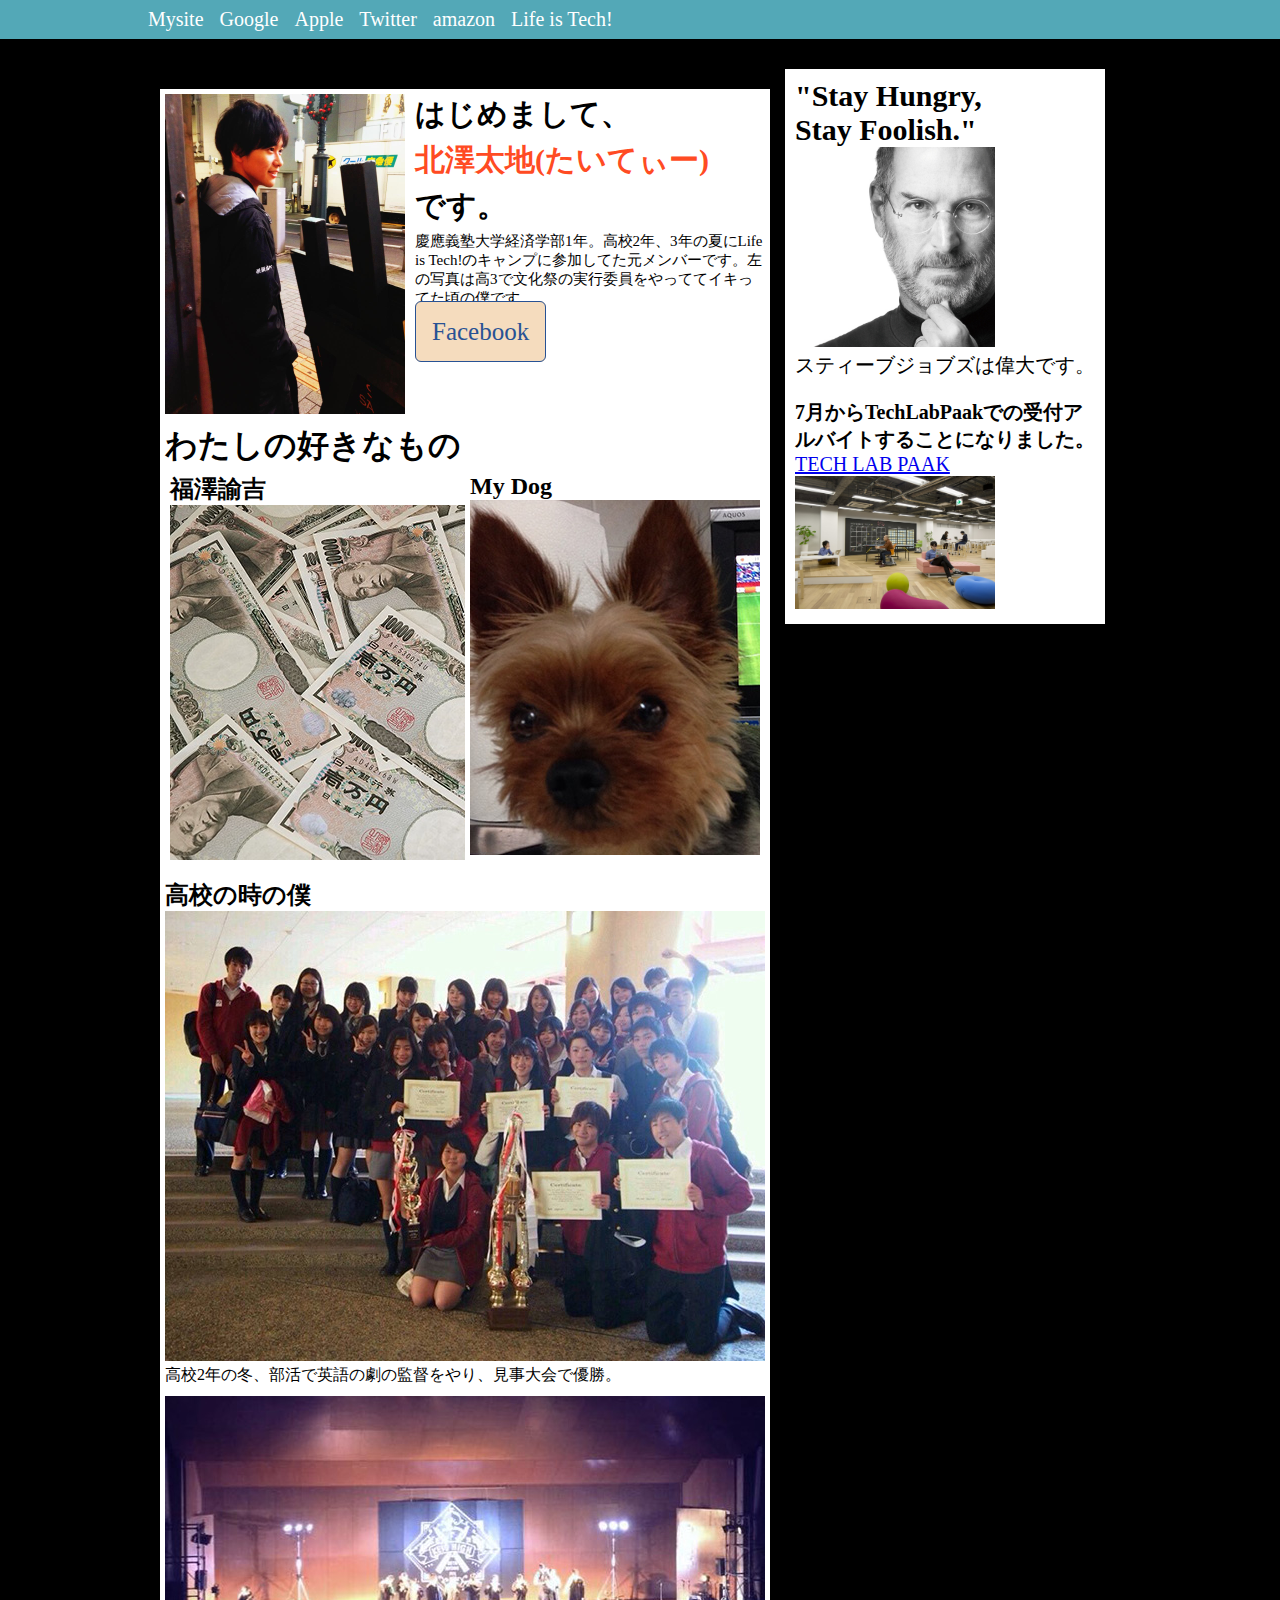
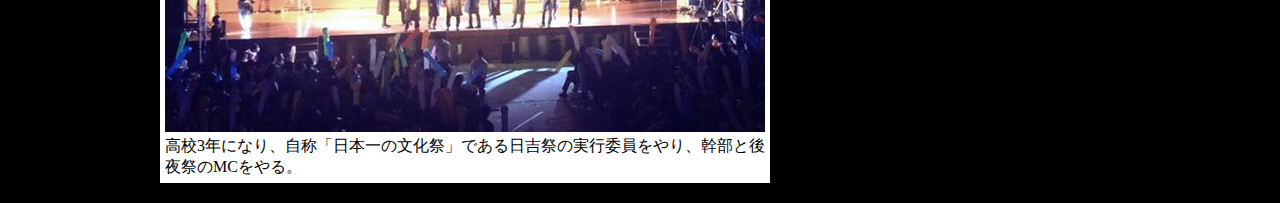
==== MySite/index.html @ 81c01c7f "MySite" ====
<!DOCTYPE html>
<html lang="ja">
<head>
    <meta charset="UTF-8">
    <title>Self Introduction</title>
    <link rel="stylesheet" href="style.css">
</head>
<body>
 <nav>
     <ul class="container">
         <li><a href="index.html">Mysite</a></li>
         <li><a href="http://google.co.jp">Google</a></li>
         <li><a href="https://www.apple.com/jp/">Apple</a></li>
         <li><a href="https://twitter.com/">Twitter</a></li>
         <li><a href="http://www.amazon.co.jp/">amazon</a></li>
         <li><a href="https://life-is-tech.com/">Life is Tech!</a></li>
         
     </ul>
 </nav>
  <div class="container">
   <div class="main"> <div class="col-6" id="key-block">
      <img src="10708658_697902866973032_6882102316490280059_o.jpg" alt="" width="240">
     <h1>はじめまして、</h1>
     <h2>北澤太地(たいてぃー)</h2>
     <h3>です。</h3>
     <p>慶應義塾大学経済学部1年。高校2年、3年の夏にLife is Tech!のキャンプに参加してた元メンバーです。左の写真は高3で文化祭の実行委員をやっててイキってた頃の僕です。</p>
   <a href="https://www.facebook.com/taichi.kitazawa1" target="_blank">Facebook</a>
   </div>
   <div class="col-6">
       <h1>わたしの好きなもの</h1>
       <div class="col-3">
           <h2>福澤諭吉</h2>
           <img src="E4B880E4B887E58686.bmp" alt="">
       </div>
       <div class="col-3">
           <h2>My Dog</h2>
           <img src="IMG_2392.JPG" alt="">
       </div>
       </div>
       <div class="col-2">
       <h2>高校の時の僕</h2>
       <img src="10151841_588880744541679_1737971523_n.jpg" alt="">
       <p>高校2年の冬、部活で英語の劇の監督をやり、見事大会で優勝。</p>
       </div>
       <div class="col-4">
        <img src="10678806_955317277829548_7090529598037336206_n.jpg" alt="">
        <p>高校3年になり、自称「日本一の文化祭」である日吉祭の実行委員をやり、幹部と後夜祭のMCをやる。</p>
       </div>
   </div>
   <div class="sidebar">
       <h2>"Stay Hungry, </br>
   Stay Foolish."</h2>
   <img src="L_4256f1f6e97ba50d2eb3cc40f01587a9.jpg" alt="" width="200px">
   <p>スティーブジョブズは偉大です。</p>
   </div>
   <div class="sidebar">
       <h4>7月からTechLabPaakでの受付アルバイトすることになりました。</h4>
       <a href="http://techlabpaak.com/">TECH LAB PAAK</a>
       <img src="teck-lab-paak02-1024x682.jpg" alt="" width="200px">
    </div>
</body>
</html>
---- MySite/style.css ----
*{
    margin: 0;
    padding: 0;
}

body{
    width: 100%;
    background-color: #000000;
}

.container{
    width: 1000px;
    margin: auto;
}

#key-block a{
    font-size: 25px;
    color: #285294;
    background: #F5DCBE;
    border: 1px solid #285294;
    padding: 16px;
    text-decoration: none;
    border-radius: 6px;
 
}

#key-block a:hover{
    background: #285294;
    color: #F5DCBE;
    transition: 1.5s;

}

#key-block img{
    float: left;
    margin-right: 10px;
}

#key-block h1{
    float: left;
    font-size: 30px;
    color: #000000;
    width: 350px;
    margin-bottom: 5px;
}

#key-block h2{
     float: left;
    font-size: 30px;
    color: #FF4B23;
    width: 350px;
    margin-bottom: 5px;
}

#key-block h3{
     float: left;
    font-size: 30px;
    color: #000000;
    width: 350px;
    margin-bottom: 5px;   
}

#key-block p{
    float: left;
    font-size: 15px;
    width: 350px;
    margin-bottom: 10px;
    
}

nav{
    overflow: hidden;
    background: #53A8B7;
    margin-bottom: 30px;
    color: #ffffff;
}

nav li{
    float: left;
    list-style-type: none;
    font-size: 20px;
   
}

nav a{
    text-decoration: none;
    border: none;
    color: #ffffff;
    border-radius: 0;
    display: block;
    padding: 8px;
    transition: 0.5s;
}

nav a:hover{
    background: #ffffff;
    color: #53A8B7;
}

.main{
    width: 600px;
    overflow: hidden;
    float: left;
    background: #000000;
    padding: 20px;
}

.sidebar{
    width: 300px;
    padding: 10px;
    margin-left: 5px;
    font-size: 20px;
    float: left;
    background: #fff;
}

.col-6{
    width: 600px;
    overflow: hidden;
    padding: 5px;
    background-color: #ffffff;
}

.col-5{
    width: 500px;
    padding: 5px;
    float: left;
    background-color: #ffffff;
    
}

.col-4{
    width: 600px;
    padding: 5px;
    float: left;
    background-color: #ffffff;
}

.col-3{
    width: 290px;
    padding: 5px;
    float: left;
    overflow: hidden;

}

/*
.col-3{
    width: 290px;
    padding: 5px;
    /*    float: left; 
    overflow: hidden;
    margin-bottom: 20px;
    background-color: rgba(120, 255, 0, 0.5);
}
*/
.col-2{
    width: 600px;
    padding: 5px;
    float: left;
    background-color: #ffffff;
}

.col-1{
    width: 100px;
    padding: 5px;
    float: left;
    background-color: #ffffff;
}
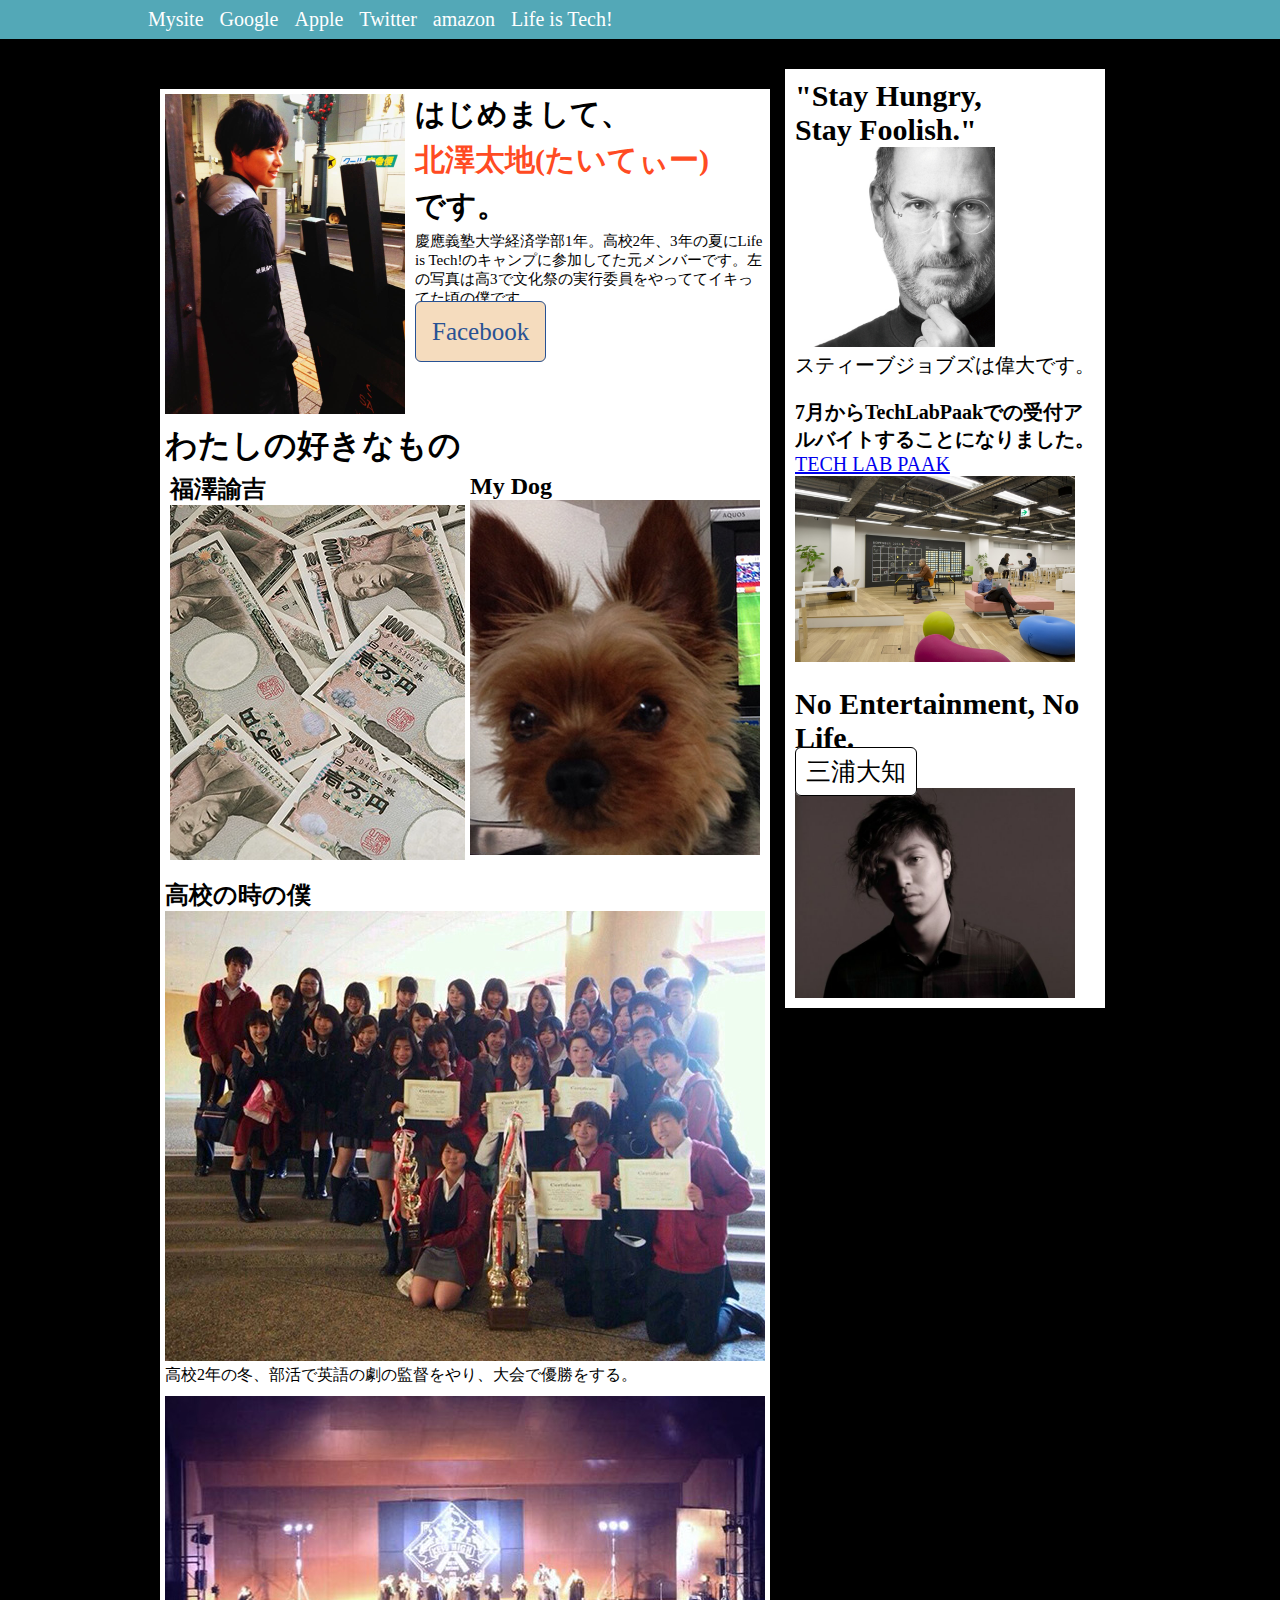
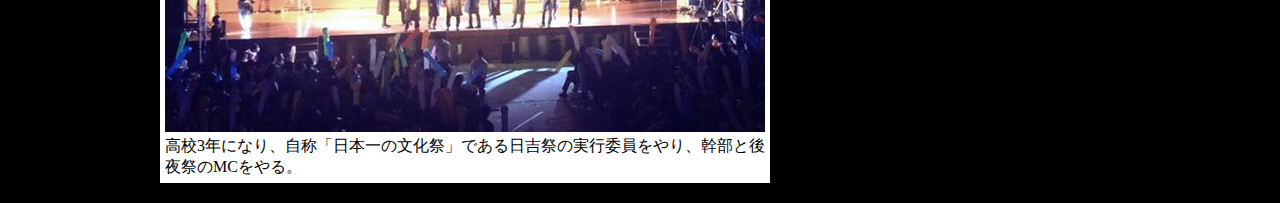
==== commit 6cf7958c: "cafe" ====
--- a/MySite/index.html
+++ b/MySite/index.html
@@ -3,6 +3,7 @@
 <head>
     <meta charset="UTF-8">
     <title>Self Introduction</title>
+    <link rel="shortcut icon" href="circle.jpg">
     <link rel="stylesheet" href="style.css">
 </head>
 <body>
@@ -40,7 +41,7 @@
        <div class="col-2">
        <h2>高校の時の僕</h2>
        <img src="10151841_588880744541679_1737971523_n.jpg" alt="">
-       <p>高校2年の冬、部活で英語の劇の監督をやり、見事大会で優勝。</p>
+       <p>高校2年の冬、部活で英語の劇の監督をやり、大会で優勝をする。</p>
        </div>
        <div class="col-4">
         <img src="10678806_955317277829548_7090529598037336206_n.jpg" alt="">
@@ -56,7 +57,14 @@
    <div class="sidebar">
        <h4>7月からTechLabPaakでの受付アルバイトすることになりました。</h4>
        <a href="http://techlabpaak.com/">TECH LAB PAAK</a>
-       <img src="teck-lab-paak02-1024x682.jpg" alt="" width="200px">
+       <img src="teck-lab-paak02-1024x682.jpg" alt="" width="280">
+    </div>
+    <div class="sidebar">
+       <div id="yeah">
+        <h2>No Entertainment, No Life.</h2>
+        <a href="http://taichikitazawa.github.io/mywebsite/DaichiMiura/" target="_blank">三浦大知</a>
+        <img src="QHJJFP1303298168.jpg" alt="" width="280">
+        </div>
     </div>
 </body>
 </html>--- a/MySite/style.css
+++ b/MySite/style.css
@@ -27,7 +27,7 @@
 #key-block a:hover{
     background: #285294;
     color: #F5DCBE;
-    transition: 1.5s;
+    transition: 0.3s;
 
 }
 
@@ -166,4 +166,25 @@
     padding: 5px;
     float: left;
     background-color: #ffffff;
+}
+
+#yeah a{
+    font-size: 25px;
+    color: #000000;
+    background: #ffffff;
+    border: 1px solid #000000;
+    padding: 10px;
+    text-decoration: none;
+    border-radius: 6px;
+}
+
+#yeah a:hover{
+ background: #ffffff;
+    color: #000000;
+    transition: 0.3s;   
+}
+
+#yeah img{
+    float: left; 
+    margin-right: 10px;
 }